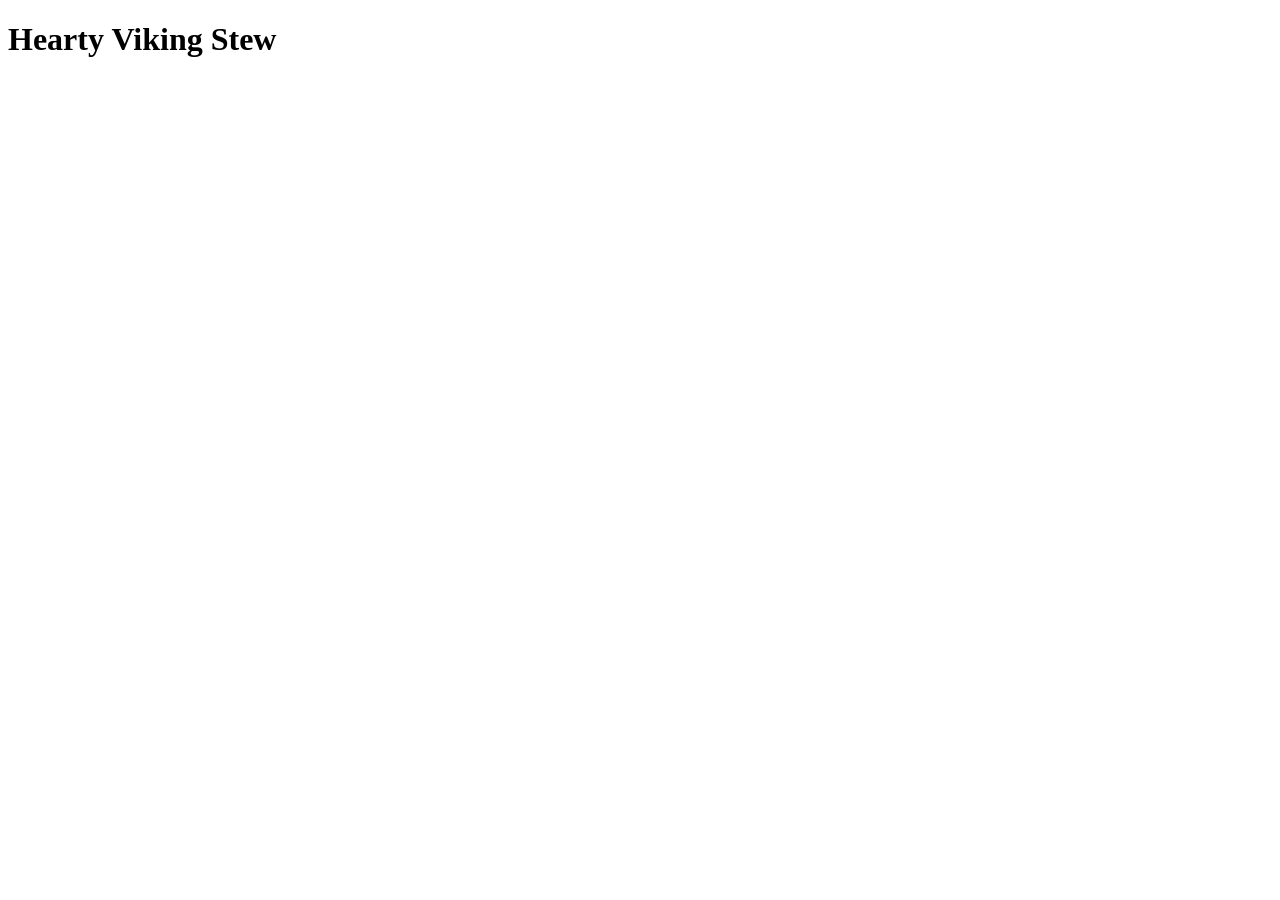
==== recipes/he-vi-ste.html @ 27612bb6 "esse é o diretório onde ficarão agrupados todas as receitas" ====
<!DOCTYPE html>
<html lang="en">

<head>
    <meta charset="UTF-8">
    <meta name="viewport" content="width=device-width, initial-scale=1.0">
    <title>Hearty Viking Stew</title>
</head>

<body>
    <h1>Hearty Viking Stew</h1>
</body>

</html>
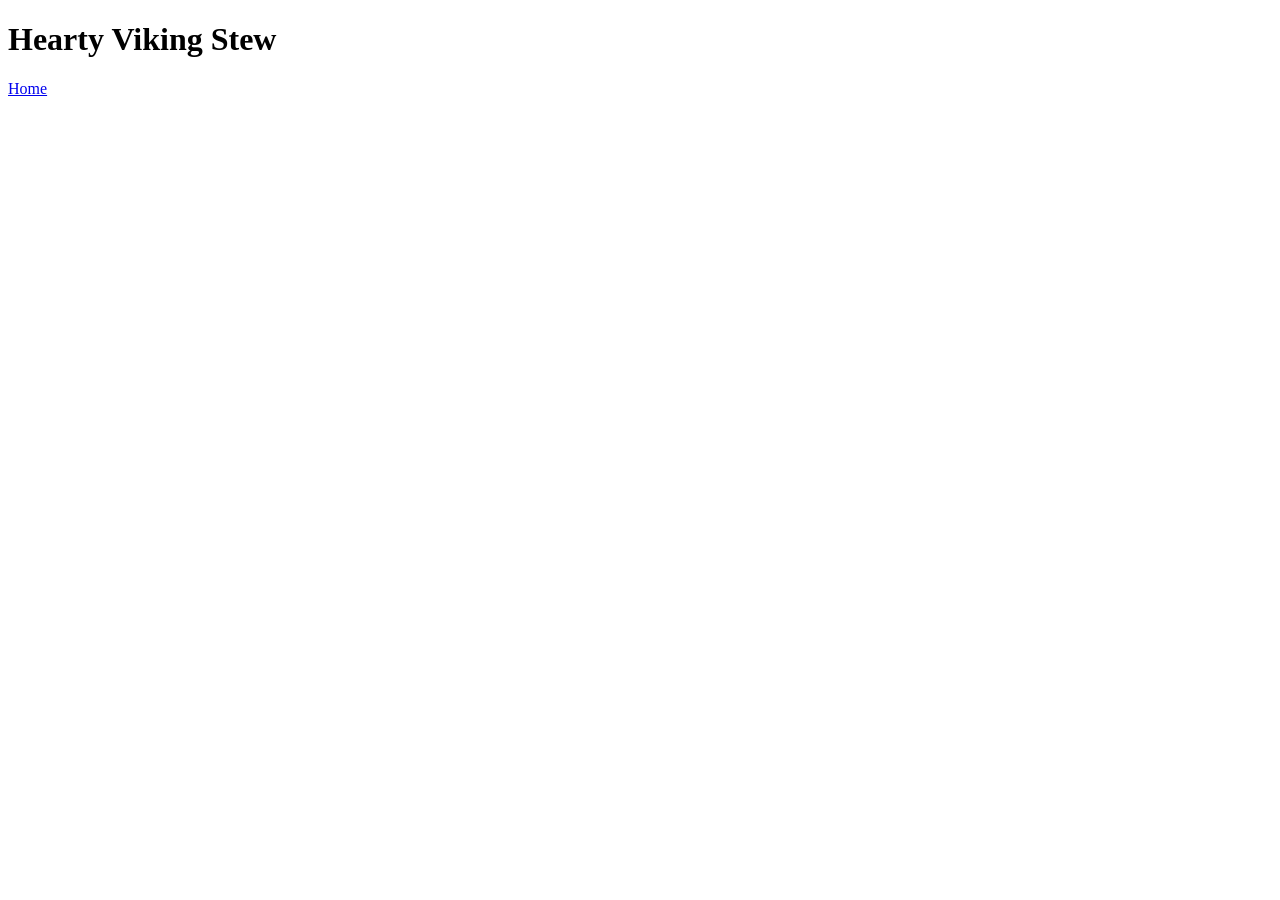
==== commit 70f3960d: "recipes" ====
--- a/recipes/he-vi-ste.html
+++ b/recipes/he-vi-ste.html
@@ -9,6 +9,7 @@
 
 <body>
     <h1>Hearty Viking Stew</h1>
+    <a href="../index.html">Home</a>
 </body>
 
 </html>
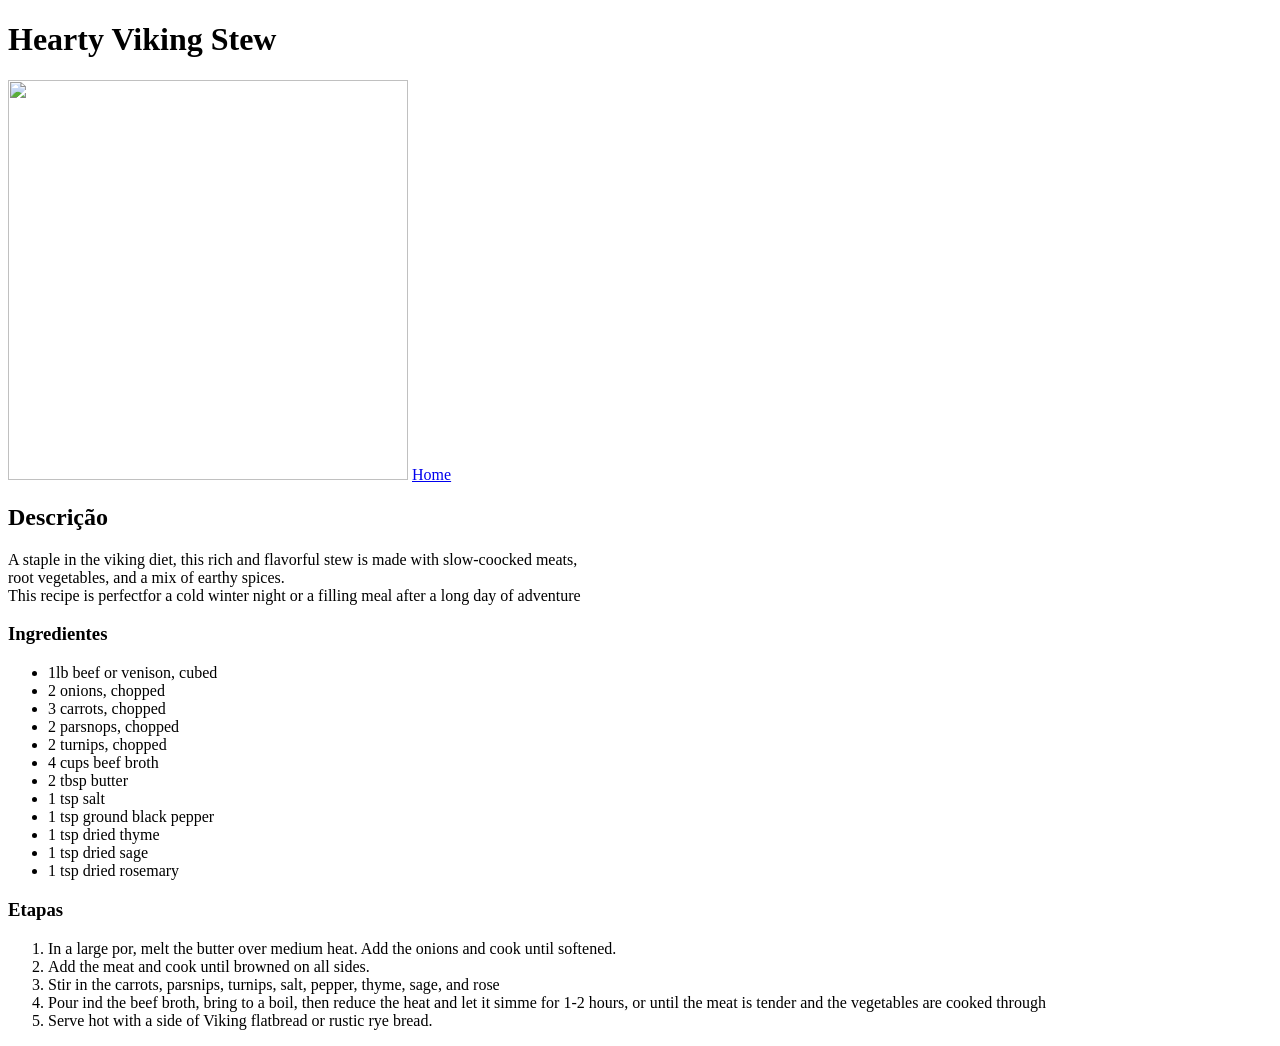
==== commit 09ffba02: "recipes" ====
--- a/recipes/he-vi-ste.html
+++ b/recipes/he-vi-ste.html
@@ -9,7 +9,37 @@
 
 <body>
     <h1>Hearty Viking Stew</h1>
+    <img src="../img/viking-stew.jpg" width="400" height="400">
     <a href="../index.html">Home</a>
+    <h2>Descrição</h2>
+    <p>A staple in the viking diet, this rich and flavorful stew is made with slow-coocked meats, <br>root vegetables, and a mix of earthy spices.
+         <br>This recipe is perfectfor a cold winter night or a filling meal after a long day of adventure</p>
+
+    <h3>Ingredientes</h3>
+    <ul>
+        <li>1lb beef or venison, cubed</li>
+        <li>2 onions, chopped</li>
+        <li>3 carrots, chopped</li>
+        <li>2 parsnops, chopped</li>
+        <li>2 turnips, chopped</li>
+        <li>4 cups beef broth</li>
+        <li>2 tbsp butter</li>
+        <li>1 tsp salt</li>
+        <li>1 tsp ground black pepper</li>
+        <li>1 tsp dried thyme</li>
+        <li>1 tsp dried sage</li>
+        <li>1 tsp dried rosemary</li>
+    </ul>
+    <h3>Etapas</h3>
+    <ol>
+        <li>In a large por, melt the butter over medium heat. Add the onions and cook until softened.</li>
+        <li>Add the meat and cook until browned on all sides.</li>
+        <li>Stir in the carrots, parsnips, turnips, salt, pepper, thyme, sage, and rose</li>
+        <li>Pour ind the beef broth, bring to a boil, then reduce the heat and let it simme for 1-2 hours, or until the meat is tender and the vegetables are cooked through</li>
+        <li>Serve hot with a side of Viking flatbread or rustic rye bread.</li>
+    </ol>
+
+
 </body>
 
 </html>
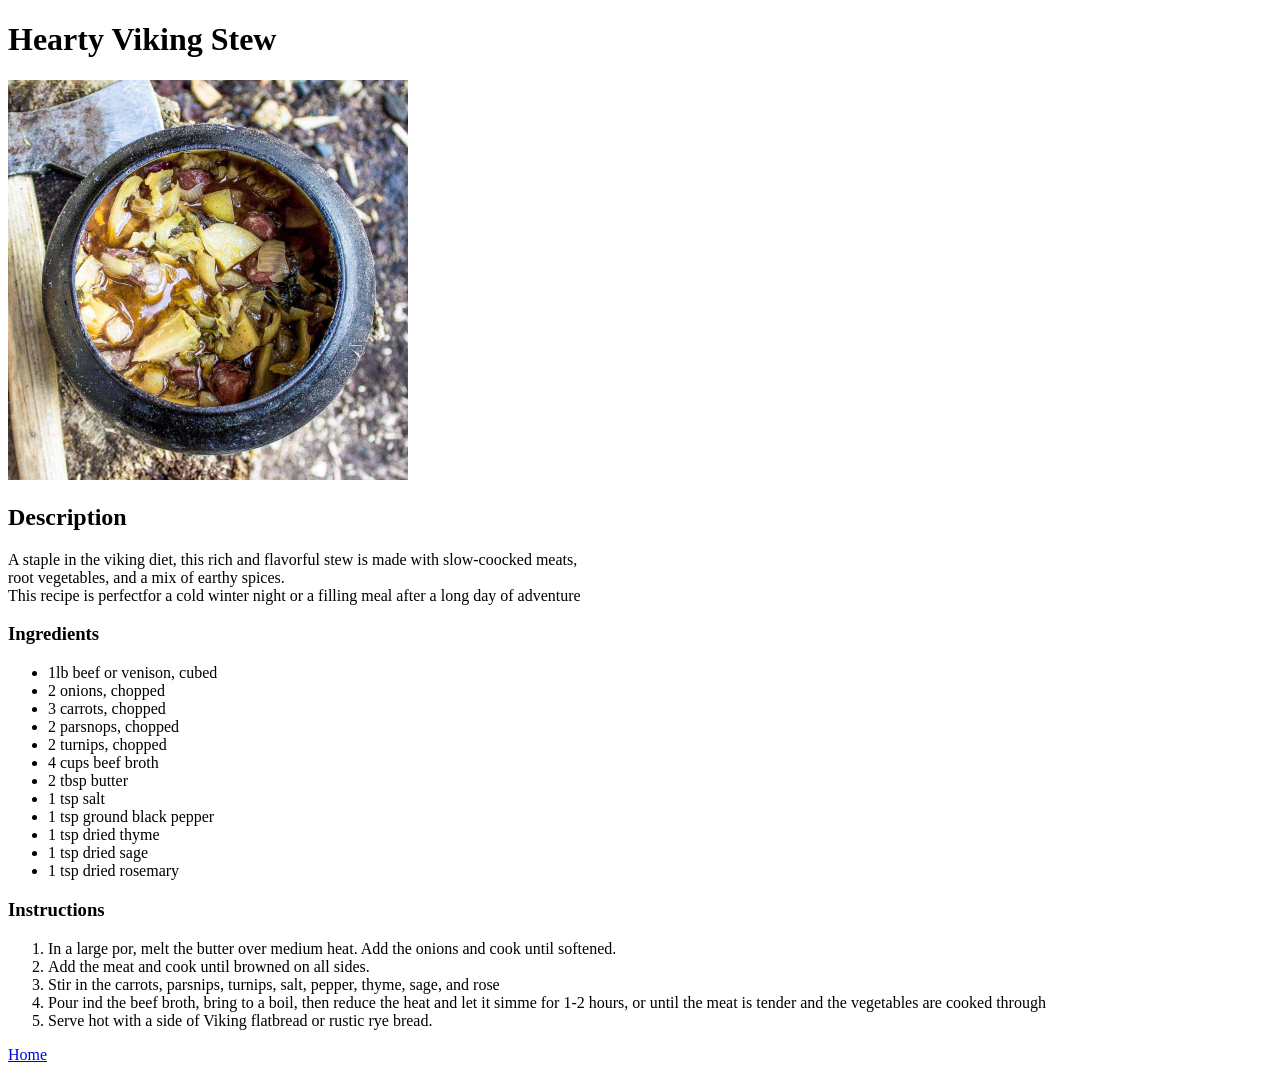
==== commit 7443a837: "recipes" ====
--- a/recipes/he-vi-ste.html
+++ b/recipes/he-vi-ste.html
@@ -10,12 +10,12 @@
 <body>
     <h1>Hearty Viking Stew</h1>
     <img src="../img/viking-stew.jpg" width="400" height="400">
-    <a href="../index.html">Home</a>
-    <h2>Descrição</h2>
+    
+    <h2>Description</h2>
     <p>A staple in the viking diet, this rich and flavorful stew is made with slow-coocked meats, <br>root vegetables, and a mix of earthy spices.
          <br>This recipe is perfectfor a cold winter night or a filling meal after a long day of adventure</p>
 
-    <h3>Ingredientes</h3>
+    <h3>Ingredients</h3>
     <ul>
         <li>1lb beef or venison, cubed</li>
         <li>2 onions, chopped</li>
@@ -30,7 +30,7 @@
         <li>1 tsp dried sage</li>
         <li>1 tsp dried rosemary</li>
     </ul>
-    <h3>Etapas</h3>
+    <h3>Instructions</h3>
     <ol>
         <li>In a large por, melt the butter over medium heat. Add the onions and cook until softened.</li>
         <li>Add the meat and cook until browned on all sides.</li>
@@ -39,6 +39,7 @@
         <li>Serve hot with a side of Viking flatbread or rustic rye bread.</li>
     </ol>
 
+    <a href="../index.html">Home</a>
 
 </body>
 
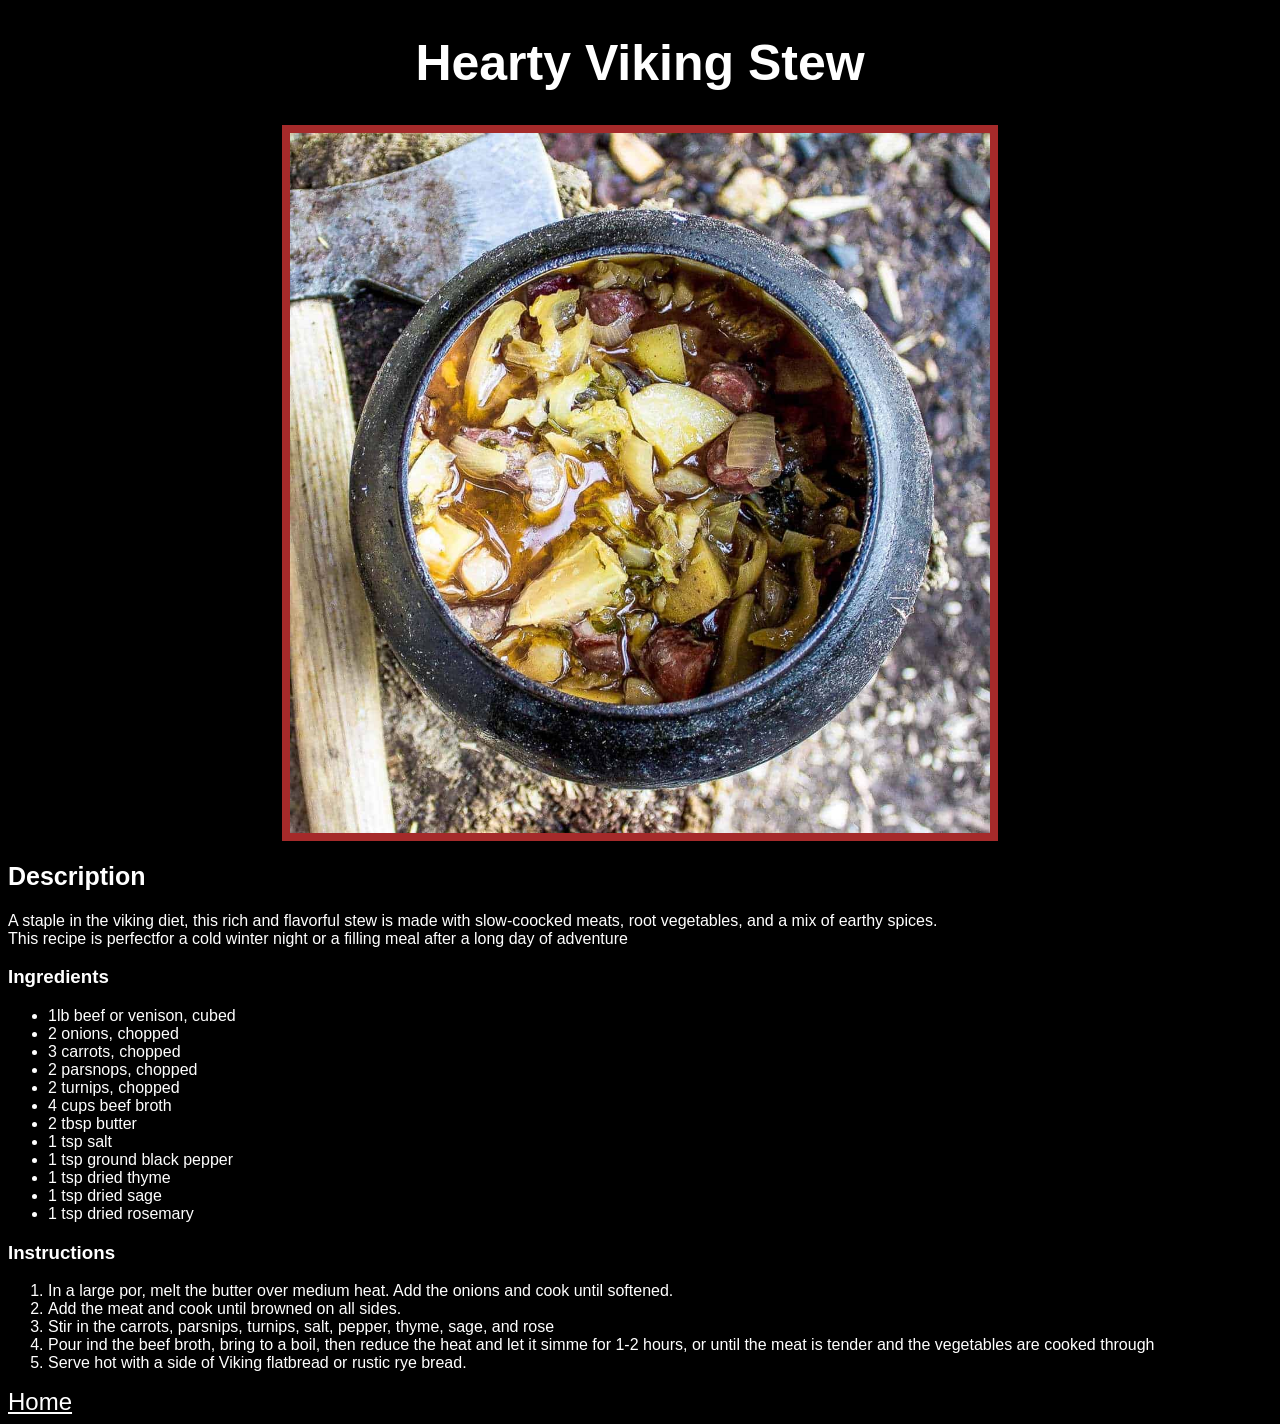
==== commit 24471e59: "recipes" ====
--- a/recipes/he-vi-ste.html
+++ b/recipes/he-vi-ste.html
@@ -5,6 +5,36 @@
     <meta charset="UTF-8">
     <meta name="viewport" content="width=device-width, initial-scale=1.0">
     <title>Hearty Viking Stew</title>
+
+    <style>
+        * {
+            font-family: Arial, Helvetica, sans-serif;
+            color: white;
+            background-color: black;
+        }
+        h1 {
+            font-size: 50px;
+            text-align: center;
+        }
+        h2{
+            font-size: 25px;
+           
+        }
+        img {
+            display: block;
+            margin: 0 auto;
+            width: 700px;
+            height: 700px;
+            border: solid brown 8px;
+        }
+
+        a {
+            font-size: x-large;
+        }
+
+
+    </style>
+
 </head>
 
 <body>
@@ -12,7 +42,7 @@
     <img src="../img/viking-stew.jpg" width="400" height="400">
     
     <h2>Description</h2>
-    <p>A staple in the viking diet, this rich and flavorful stew is made with slow-coocked meats, <br>root vegetables, and a mix of earthy spices.
+    <p>A staple in the viking diet, this rich and flavorful stew is made with slow-coocked meats, root vegetables, and a mix of earthy spices.
          <br>This recipe is perfectfor a cold winter night or a filling meal after a long day of adventure</p>
 
     <h3>Ingredients</h3>
